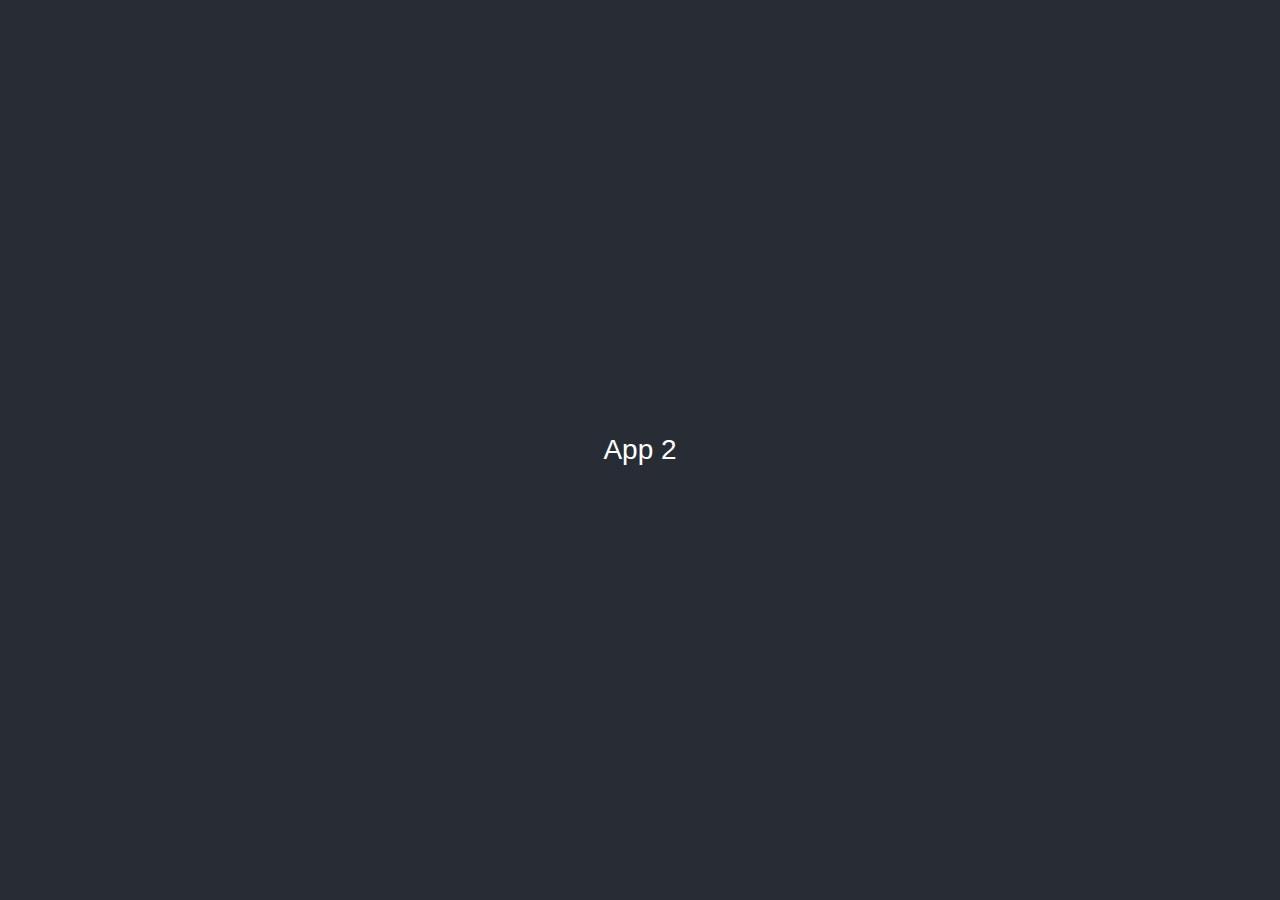
==== index.html @ 7fa715a2 "first commit" ====
<!DOCTYPE html>
<html lang="en">
  <head>
    <meta charset="utf-8" />
    <link rel="icon" href="/favicon.ico" />
    <meta name="viewport" content="width=device-width,initial-scale=1" />
    <meta name="theme-color" content="#000000" />
    <meta
      name="description"
      content="Web site created using create-react-app"
    />
    <link rel="apple-touch-icon" href="/logo192.png" />
    <link rel="manifest" href="/manifest.json" />
    <title>React App</title>
    <script defer="defer" src="/static/portal/js/main.42603826.js"></script>
    <link href="/static/portal/css/main.073c9b0a.css" rel="stylesheet" />
  </head>
  <body>
    <noscript>You need to enable JavaScript to run this app.</noscript>
    <div id="root"></div>
  </body>
</html>
---- static/portal/css/main.073c9b0a.css ----
body{-webkit-font-smoothing:antialiased;-moz-osx-font-smoothing:grayscale;font-family:-apple-system,BlinkMacSystemFont,Segoe UI,Roboto,Oxygen,Ubuntu,Cantarell,Fira Sans,Droid Sans,Helvetica Neue,sans-serif;margin:0}code{font-family:source-code-pro,Menlo,Monaco,Consolas,Courier New,monospace}.App{text-align:center}.App-logo{height:40vmin;pointer-events:none}@media (prefers-reduced-motion:no-preference){.App-logo{-webkit-animation:App-logo-spin 20s linear infinite;animation:App-logo-spin 20s linear infinite}}.App-header{align-items:center;background-color:#282c34;color:#fff;display:flex;flex-direction:column;font-size:calc(10px + 2vmin);justify-content:center;min-height:100vh}.App-link{color:#61dafb}@-webkit-keyframes App-logo-spin{0%{-webkit-transform:rotate(0deg);transform:rotate(0deg)}to{-webkit-transform:rotate(1turn);transform:rotate(1turn)}}@keyframes App-logo-spin{0%{-webkit-transform:rotate(0deg);transform:rotate(0deg)}to{-webkit-transform:rotate(1turn);transform:rotate(1turn)}}
/*# sourceMappingURL=main.073c9b0a.css.map*/
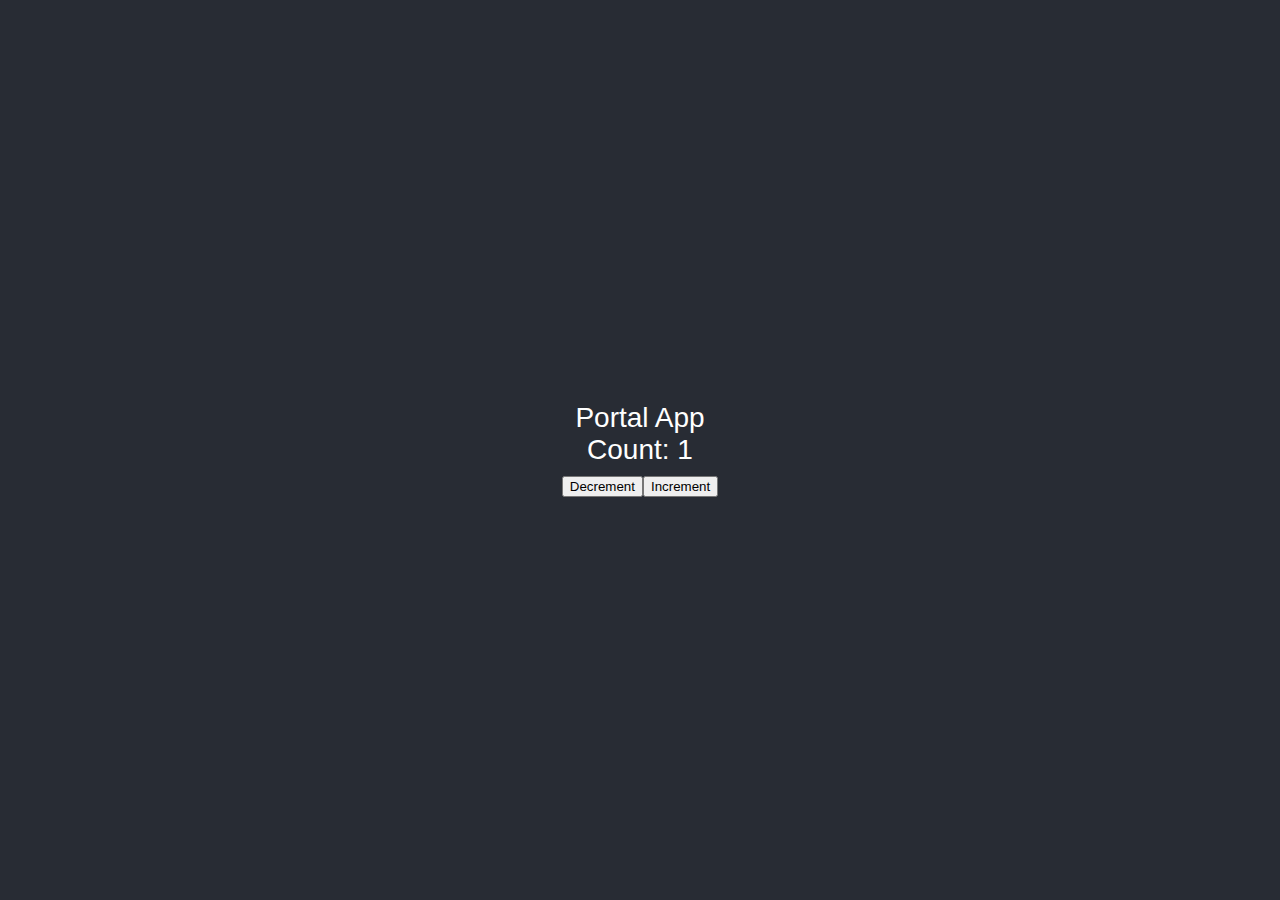
==== commit cf1ae158: "Ver 20230904" ====
--- a/index.html
+++ b/index.html
@@ -12,8 +12,8 @@
     <link rel="apple-touch-icon" href="/logo192.png" />
     <link rel="manifest" href="/manifest.json" />
     <title>React App</title>
-    <script defer="defer" src="/static/portal/js/main.42603826.js"></script>
-    <link href="/static/portal/css/main.073c9b0a.css" rel="stylesheet" />
+    <script defer="defer" src="/static/portal/js/main.5eb33c81.js"></script>
+    <link href="/static/portal/css/main.f0c05cd7.css" rel="stylesheet" />
   </head>
   <body>
     <noscript>You need to enable JavaScript to run this app.</noscript>
--- a/static/portal/css/main.f0c05cd7.css
+++ b/static/portal/css/main.f0c05cd7.css
@@ -0,0 +1,2 @@
+body{-webkit-font-smoothing:antialiased;-moz-osx-font-smoothing:grayscale;font-family:-apple-system,BlinkMacSystemFont,Segoe UI,Roboto,Oxygen,Ubuntu,Cantarell,Fira Sans,Droid Sans,Helvetica Neue,sans-serif;margin:0}code{font-family:source-code-pro,Menlo,Monaco,Consolas,Courier New,monospace}.App{text-align:center}.App-logo{height:40vmin;pointer-events:none}@media (prefers-reduced-motion:no-preference){.App-logo{-webkit-animation:App-logo-spin 20s linear infinite;animation:App-logo-spin 20s linear infinite}}.App-header{align-items:center;background-color:#282c34;color:#fff;display:flex;flex-direction:column;font-size:calc(10px + 2vmin);justify-content:center;min-height:100vh}.App-link{color:#61dafb}@-webkit-keyframes App-logo-spin{0%{-webkit-transform:rotate(0deg);transform:rotate(0deg)}to{-webkit-transform:rotate(1turn);transform:rotate(1turn)}}@keyframes App-logo-spin{0%{-webkit-transform:rotate(0deg);transform:rotate(0deg)}to{-webkit-transform:rotate(1turn);transform:rotate(1turn)}}button{font-family:inherit}
+/*# sourceMappingURL=main.f0c05cd7.css.map*/